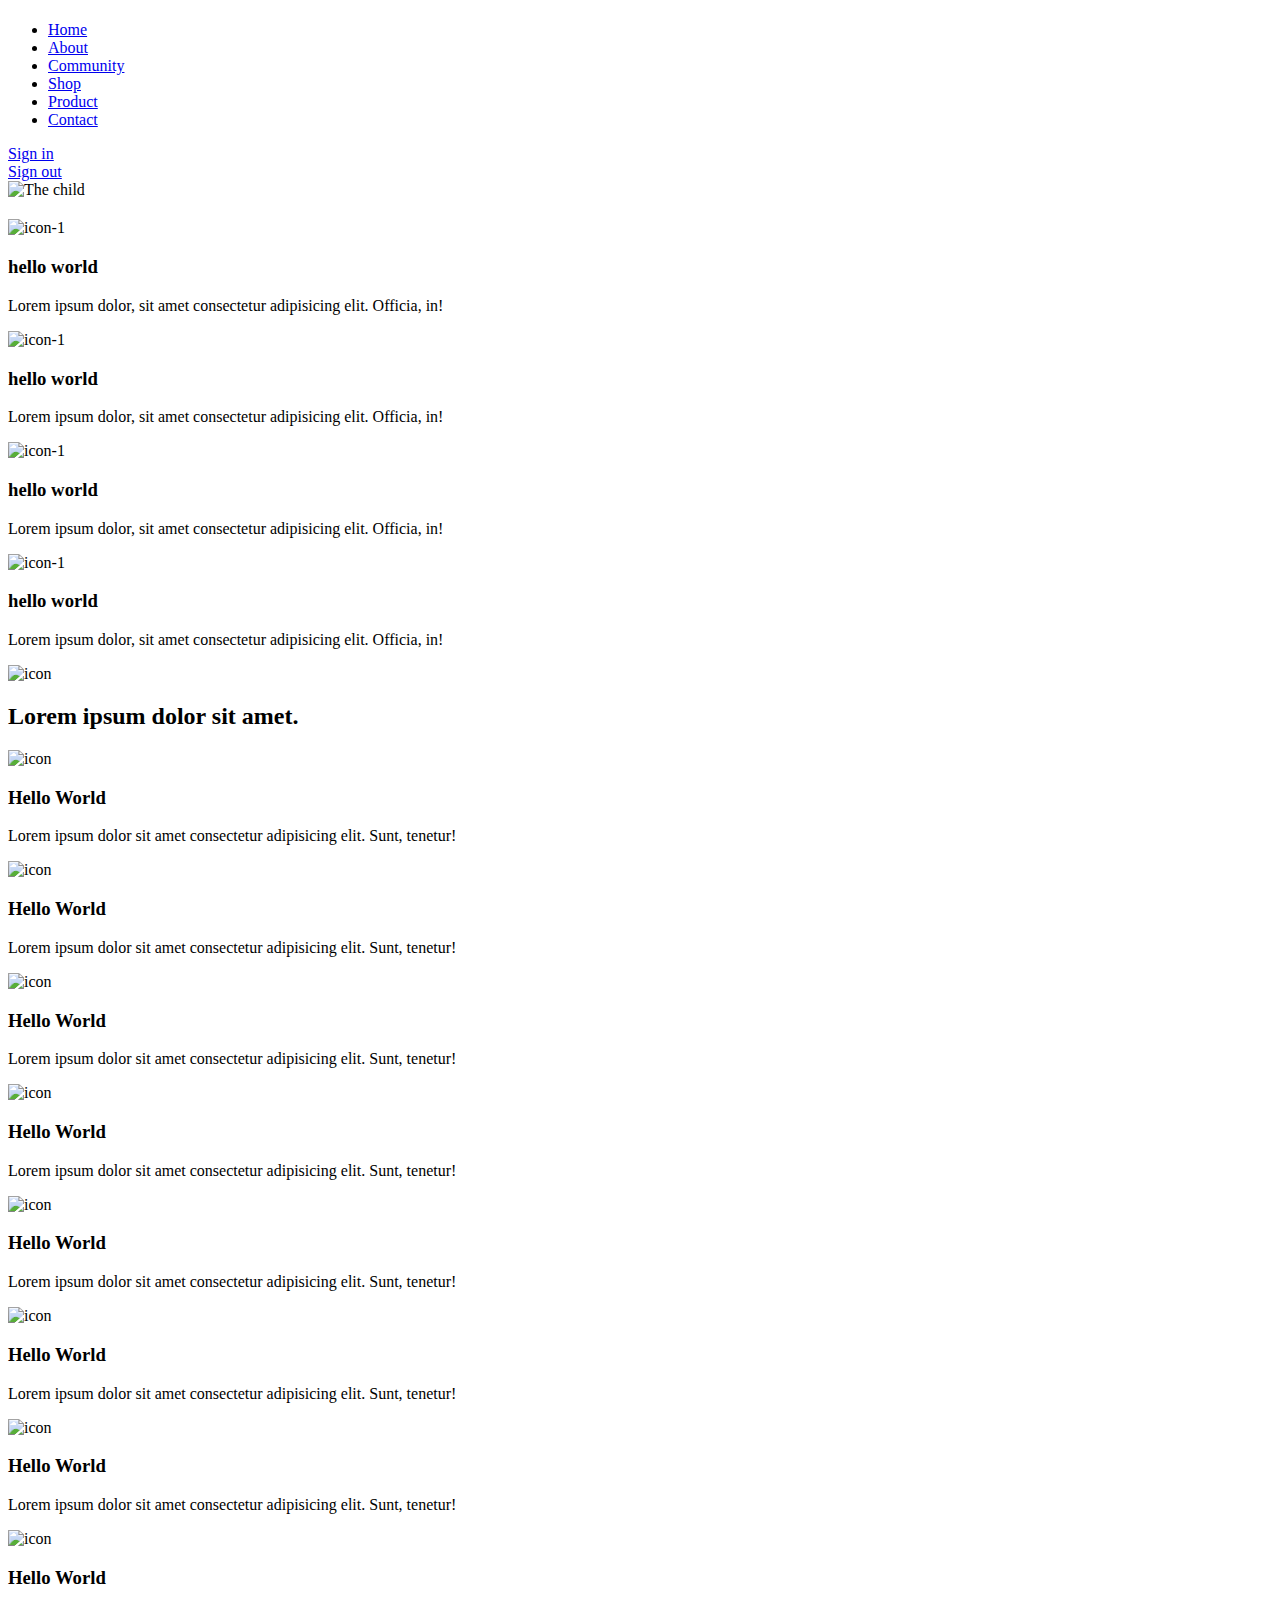
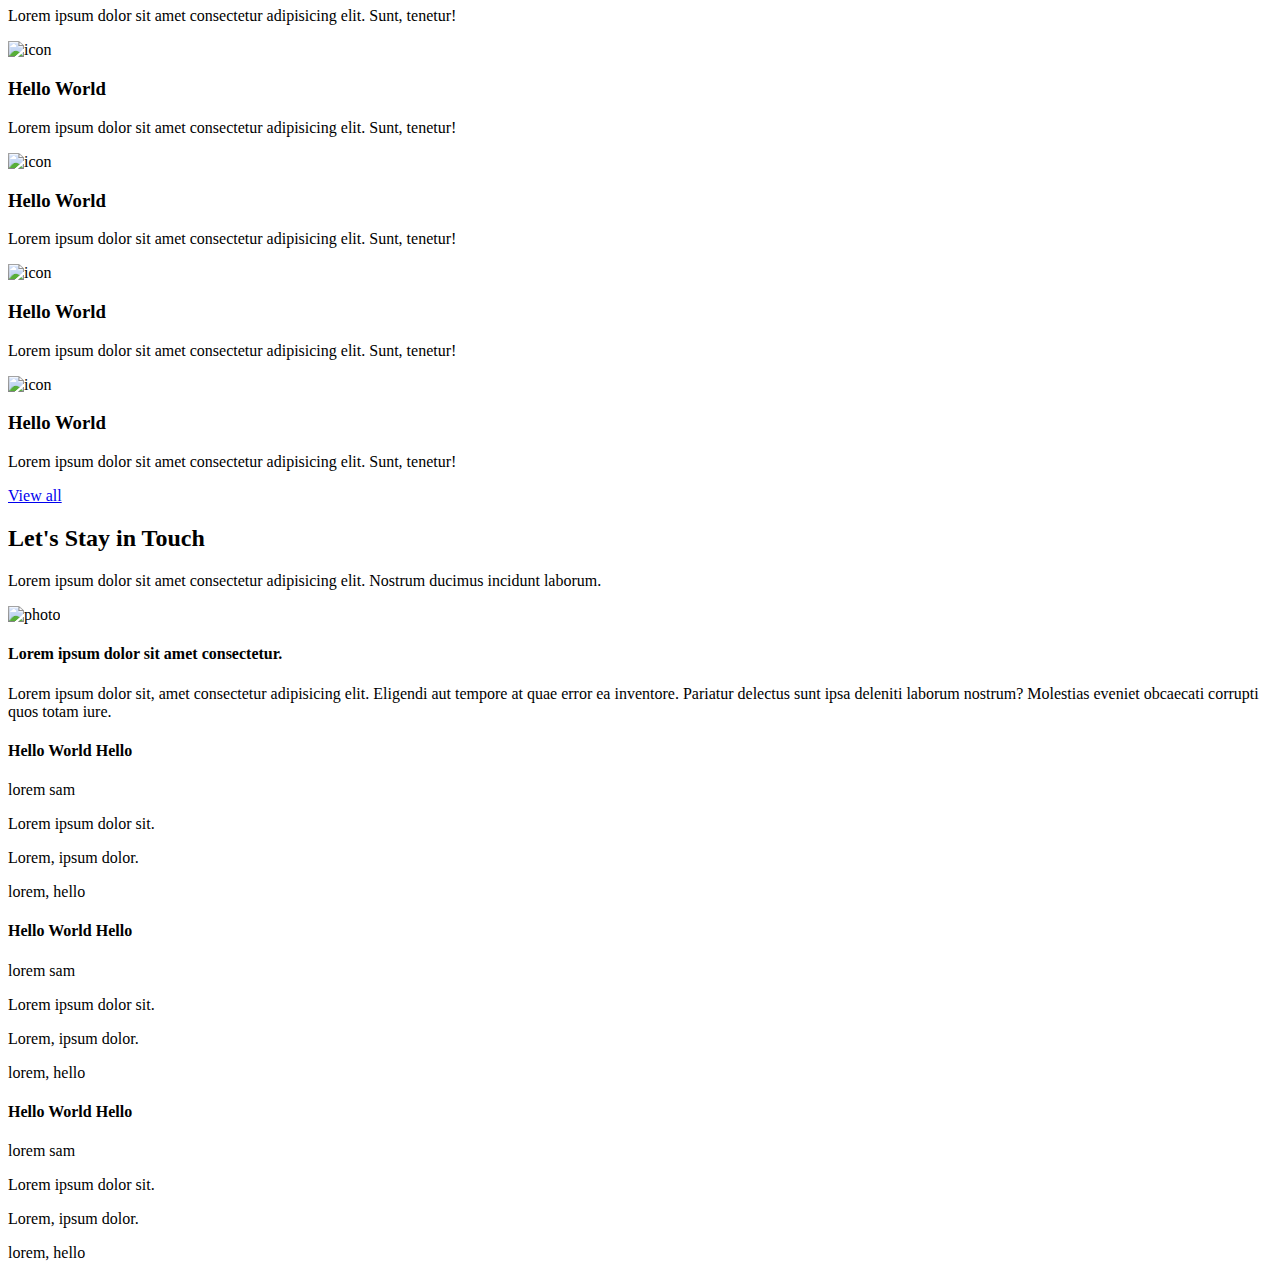
==== index.html @ 7460587f "delete div" ====
<!DOCTYPE html>
<html lang="en">
<head>
    <meta charset="UTF-8">
    <meta name="viewport" content="width=device-width, initial-scale=1.0">
    <title>Document</title>
</head>
<body>
    <header class="header">
        <div class="header__logo">
            <h1><a href="index.html" target="_self"></a></h1>
            <nav class="header__logo__nav">
                <ul>
                    <li><a href="index.html" target="_self">Home</a></li>
                    <li><a href="index.html" target="_self">About</a></li>
                    <li><a href="index.html" target="_self">Community</a></li>
                    <li><a href="index.html" target="_self">Shop</a></li>
                    <li><a href="index.html" target="_self">Product</a></li>
                    <li><a href="index.html" target="_self">Contact</a></li>
                </ul>
            </nav>
        </div>
        <div class="cbtn">
            <div class="cbtn__link cbtn--noborder">
                <a href="index.html" target="_self">Sign in</a>
            </div>
            <div class="cbtn__link">
                <a href="index.html" target="_self">Sign out</a>
            </div>
        </div>
    </header>
    <section class="banner">
        <div class="banner__image">
            <img src="photos/bg2.jpg" alt="The child">
        </div>
        <div class="banner__text">
            <h2></h2>
            <p></p>
            <div class="cbtn__link banner--link"><a href=""></a></div>
        </div>
    </section>
    <main class="container">
        <section>
            <div class="block">
                <div class="block__c-card">
                    <div class="block--img">
                        <img src="photos/icon1.png" alt="icon-1">
                    </div>
                    <h3>hello world</h3>
                    <p>Lorem ipsum dolor, sit amet consectetur adipisicing elit. Officia, in!</p>
                </div>
                <div class="block__c-card">
                    <div class="block--img">
                        <img src="photos/icon1.png" alt="icon-1">
                    </div>
                    <h3>hello world</h3>
                    <p>Lorem ipsum dolor, sit amet consectetur adipisicing elit. Officia, in!</p>
                </div>
                <div class="block__c-card">
                    <div class="block--img">
                        <img src="photos/icon1.png" alt="icon-1">
                    </div>
                    <h3>hello world</h3>
                    <p>Lorem ipsum dolor, sit amet consectetur adipisicing elit. Officia, in!</p>
                </div>
                <div class="block__c-card">
                    <div class="block--img">
                        <img src="photos/icon1.png" alt="icon-1">
                    </div>
                    <h3>hello world</h3>
                    <p>Lorem ipsum dolor, sit amet consectetur adipisicing elit. Officia, in!</p>
                </div>

            </div>
        </section>
        <section>
            <div class="common">
                <img src="photos/icon6.png" alt="icon">
                <h2>Lorem ipsum dolor sit amet.</h2>
            </div>
            <div class="activities">
                <div class="activities__card">
                    <img src="photos/work_1.jpg" alt="icon">
                    <h3>Hello World</h3>
                    <p>Lorem ipsum dolor sit amet consectetur adipisicing elit. Sunt, tenetur!</p>
                </div>
                <div class="activities__card">
                    <img src="photos/work_2.jpg" alt="icon">
                    <h3>Hello World</h3>
                    <p>Lorem ipsum dolor sit amet consectetur adipisicing elit. Sunt, tenetur!</p>
                </div>
                <div class="activities__card">
                    <img src="photos/work_3.jpg" alt="icon">
                    <h3>Hello World</h3>
                    <p>Lorem ipsum dolor sit amet consectetur adipisicing elit. Sunt, tenetur!</p>
                </div>
                <div class="activities__card">
                    <img src="photos/work_4.jpg" alt="icon">
                    <h3>Hello World</h3>
                    <p>Lorem ipsum dolor sit amet consectetur adipisicing elit. Sunt, tenetur!</p>
                </div>
                <div class="activities__card">
                    <img src="photos/work_5.jpg" alt="icon">
                    <h3>Hello World</h3>
                    <p>Lorem ipsum dolor sit amet consectetur adipisicing elit. Sunt, tenetur!</p>
                </div>
                <div class="activities__card">
                    <img src="photos/work_6.jpg" alt="icon">
                    <h3>Hello World</h3>
                    <p>Lorem ipsum dolor sit amet consectetur adipisicing elit. Sunt, tenetur!</p>
                </div>
                <div class="activities__card">
                    <img src="photos/work_7.jpg" alt="icon">
                    <h3>Hello World</h3>
                    <p>Lorem ipsum dolor sit amet consectetur adipisicing elit. Sunt, tenetur!</p>
                </div>
                <div class="activities__card">
                    <img src="photos/work_8.jpg" alt="icon">
                    <h3>Hello World</h3>
                    <p>Lorem ipsum dolor sit amet consectetur adipisicing elit. Sunt, tenetur!</p>
                </div>
                <div class="activities__card">
                    <img src="photos/work_1.jpg" alt="icon">
                    <h3>Hello World</h3>
                    <p>Lorem ipsum dolor sit amet consectetur adipisicing elit. Sunt, tenetur!</p>
                </div>
                <div class="activities__card">
                    <img src="photos/work_2.jpg" alt="icon">
                    <h3>Hello World</h3>
                    <p>Lorem ipsum dolor sit amet consectetur adipisicing elit. Sunt, tenetur!</p>
                </div>
                <div class="activities__card">
                    <img src="photos/work_3.jpg" alt="icon">
                    <h3>Hello World</h3>
                    <p>Lorem ipsum dolor sit amet consectetur adipisicing elit. Sunt, tenetur!</p>
                </div>
                <div class="activities__card">
                    <img src="photos/work_4.jpg" alt="icon">
                    <h3>Hello World</h3>
                    <p>Lorem ipsum dolor sit amet consectetur adipisicing elit. Sunt, tenetur!</p>
                </div>
            </div>
            <div class="cbtn__link">
                <a href="index.html" target="_self">View all</a>
            </div>
        </section>
        <section>
            <div class="search-box">
                <div class="search-box__content">
                    <h2>Let's Stay in Touch</h2>
                    <p>Lorem ipsum dolor sit amet consectetur adipisicing elit. Nostrum ducimus incidunt laborum.</p>
                </div>
                <div class="search-bpx__image">
                    <img src="photos/bg.jpg" alt="photo">
                </div>
            </div>
        </section>
    </main>
    <footer>
        <div class="footer">
            <div class="footer__texts">
                <div class="footer__footer__texts__block">
                    <h4>Lorem ipsum dolor sit amet consectetur.</h4>
                    <p>Lorem ipsum dolor sit, amet consectetur adipisicing elit. Eligendi aut tempore at quae error ea inventore. Pariatur delectus sunt ipsa deleniti laborum nostrum? Molestias eveniet obcaecati corrupti quos totam iure.</p>
                </div>
                <div class="footer__footer__texts__block">
                    <h4>Hello World Hello</h4>
                    <p>lorem sam</p>
                    <p>Lorem ipsum dolor sit.</p>
                    <p>Lorem, ipsum dolor.</p>
                    <p>lorem, hello </p>
                </div>
                <div class="footer__footer__texts__block">
                    <h4>Hello World Hello</h4>
                    <p>lorem sam</p>
                    <p>Lorem ipsum dolor sit.</p>
                    <p>Lorem, ipsum dolor.</p>
                    <p>lorem, hello </p>
                </div>
                <div class="footer__footer__texts__block">
                    <h4>Hello World Hello</h4>
                    <p>lorem sam</p>
                    <p>Lorem ipsum dolor sit.</p>
                    <p>Lorem, ipsum dolor.</p>
                    <p>lorem, hello </p>
                </div>
            </div>
        </div>
    </footer>

</body>
</html>
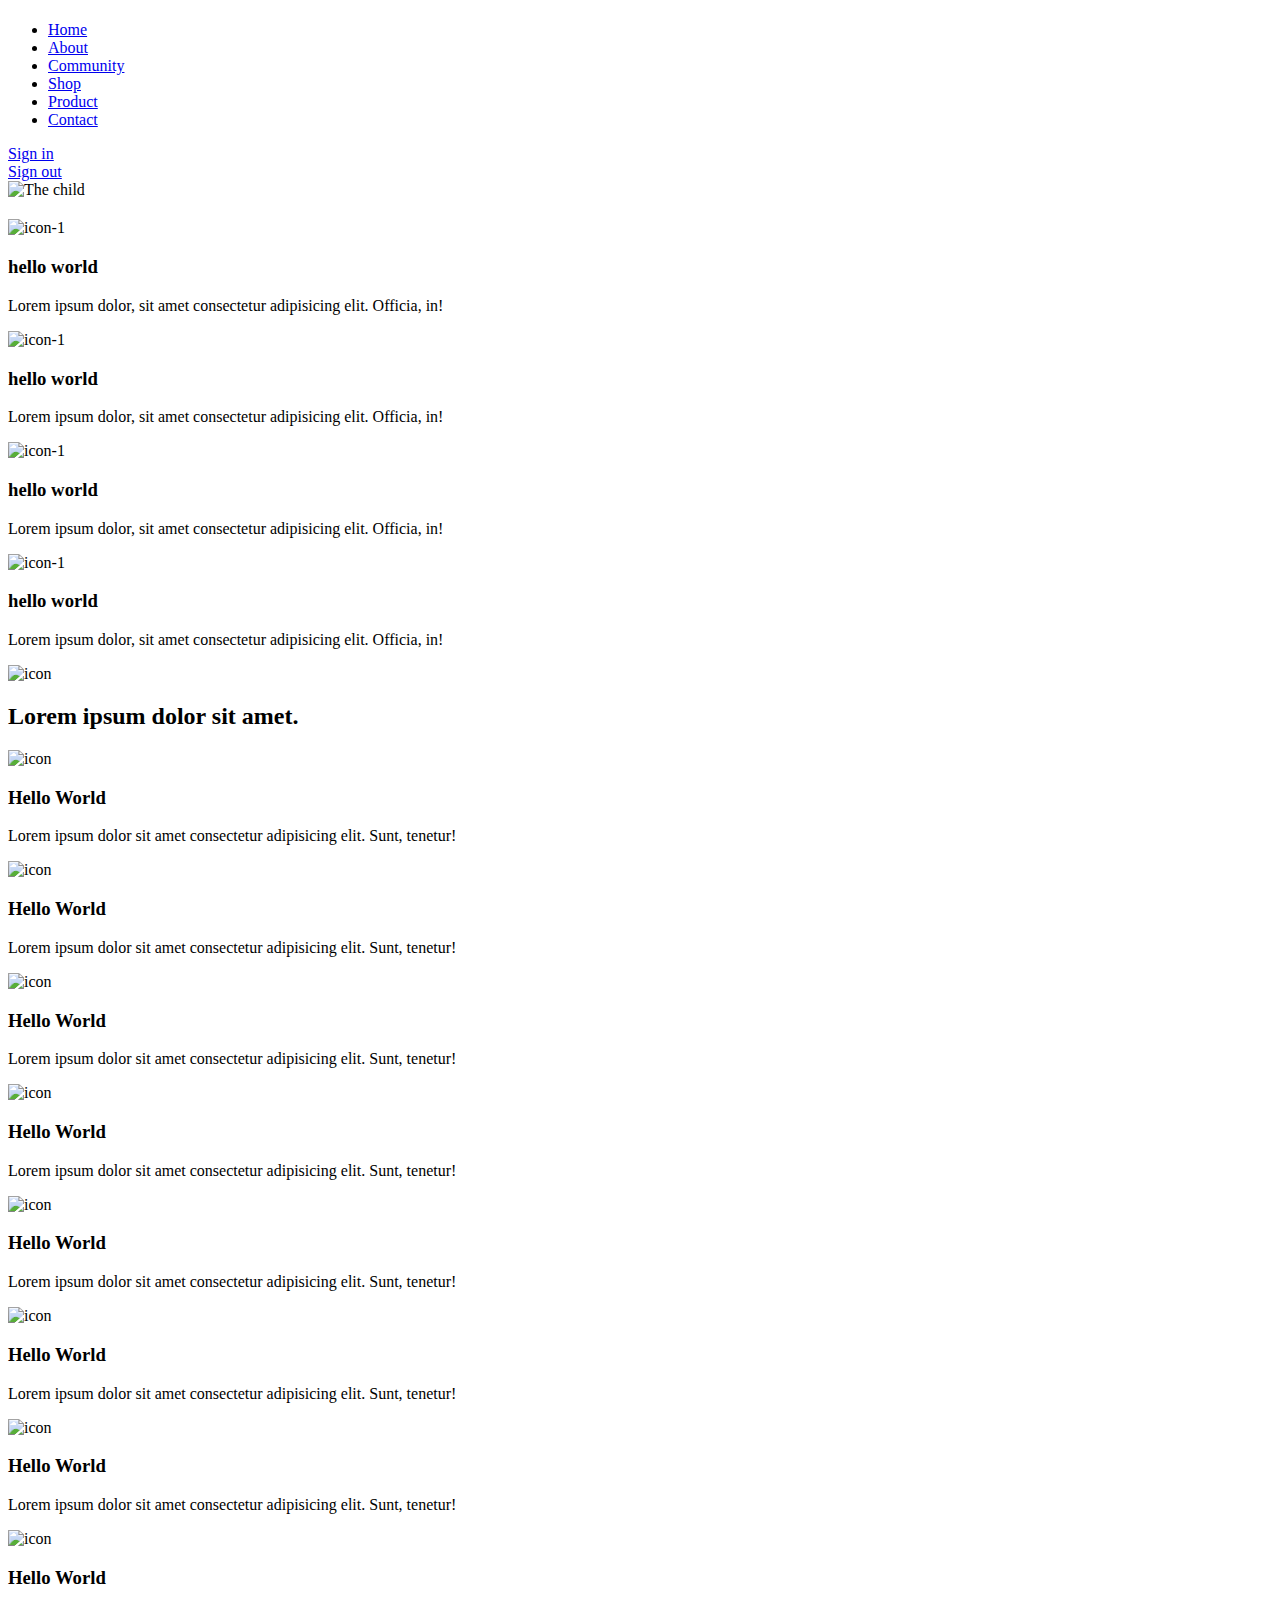
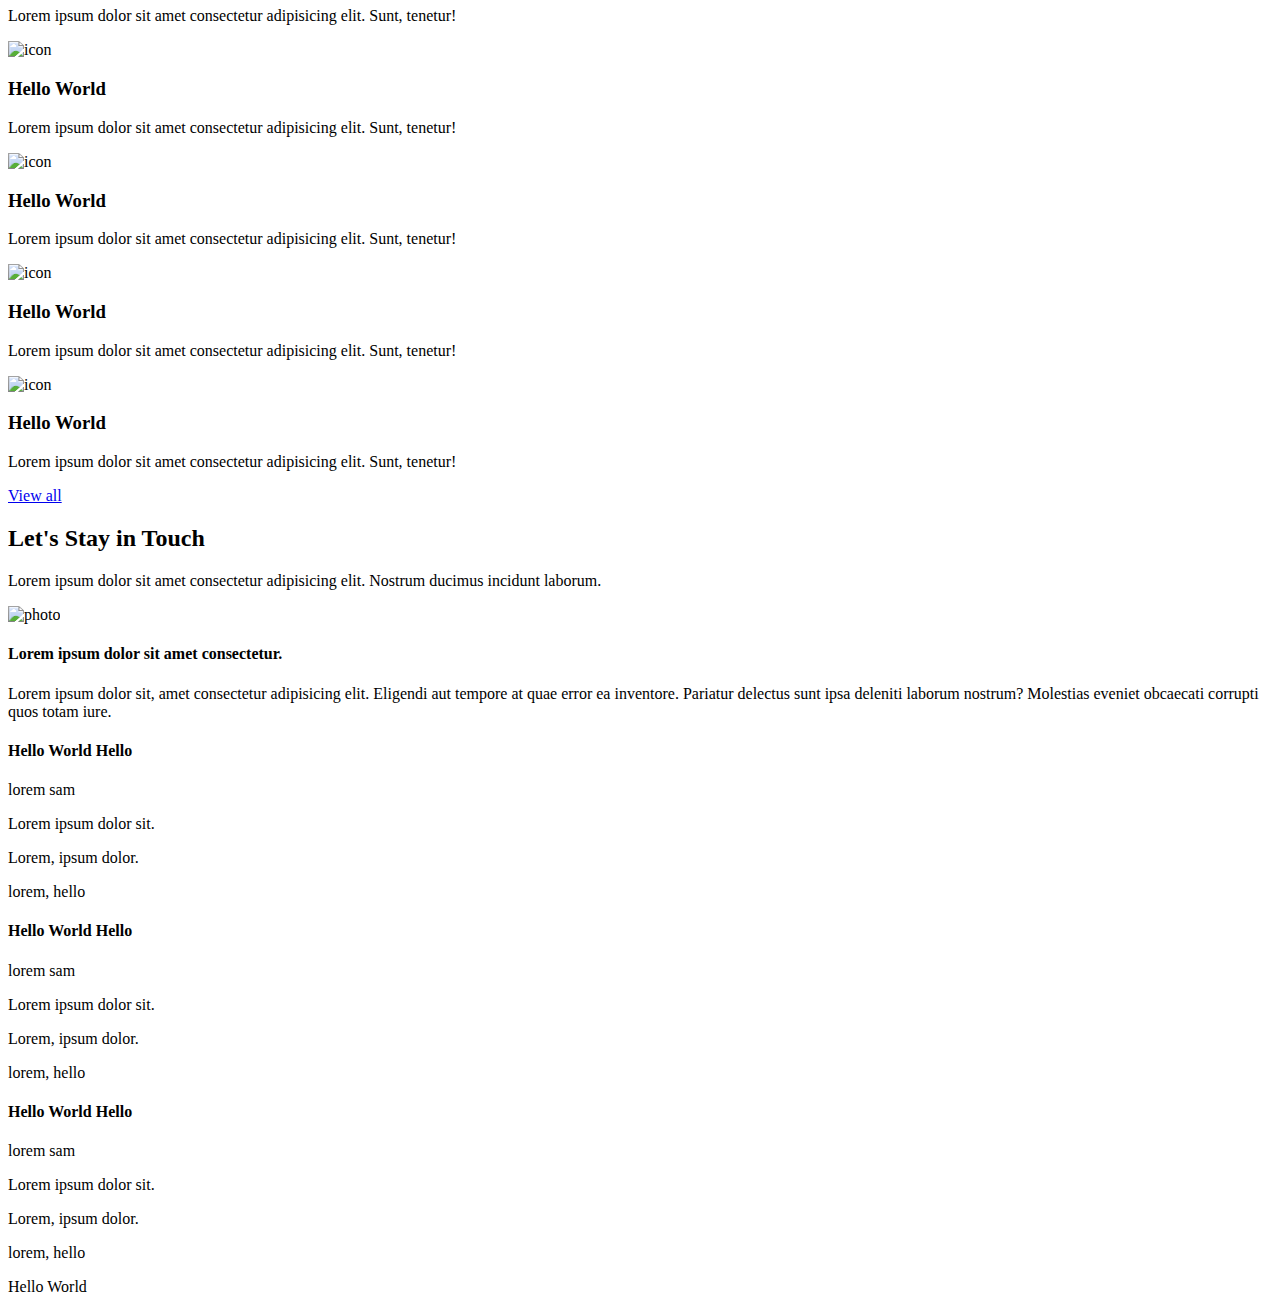
==== commit e918bf12: "update day02" ====
--- a/index.html
+++ b/index.html
@@ -4,6 +4,7 @@
     <meta charset="UTF-8">
     <meta name="viewport" content="width=device-width, initial-scale=1.0">
     <title>Document</title>
+    <link rel="stylesheet" href="css/style.css">
 </head>
 <body>
     <header class="header">
@@ -187,6 +188,6 @@
             </div>
         </div>
     </footer>
-
+    <div>Hello World</div>
 </body>
 </html>